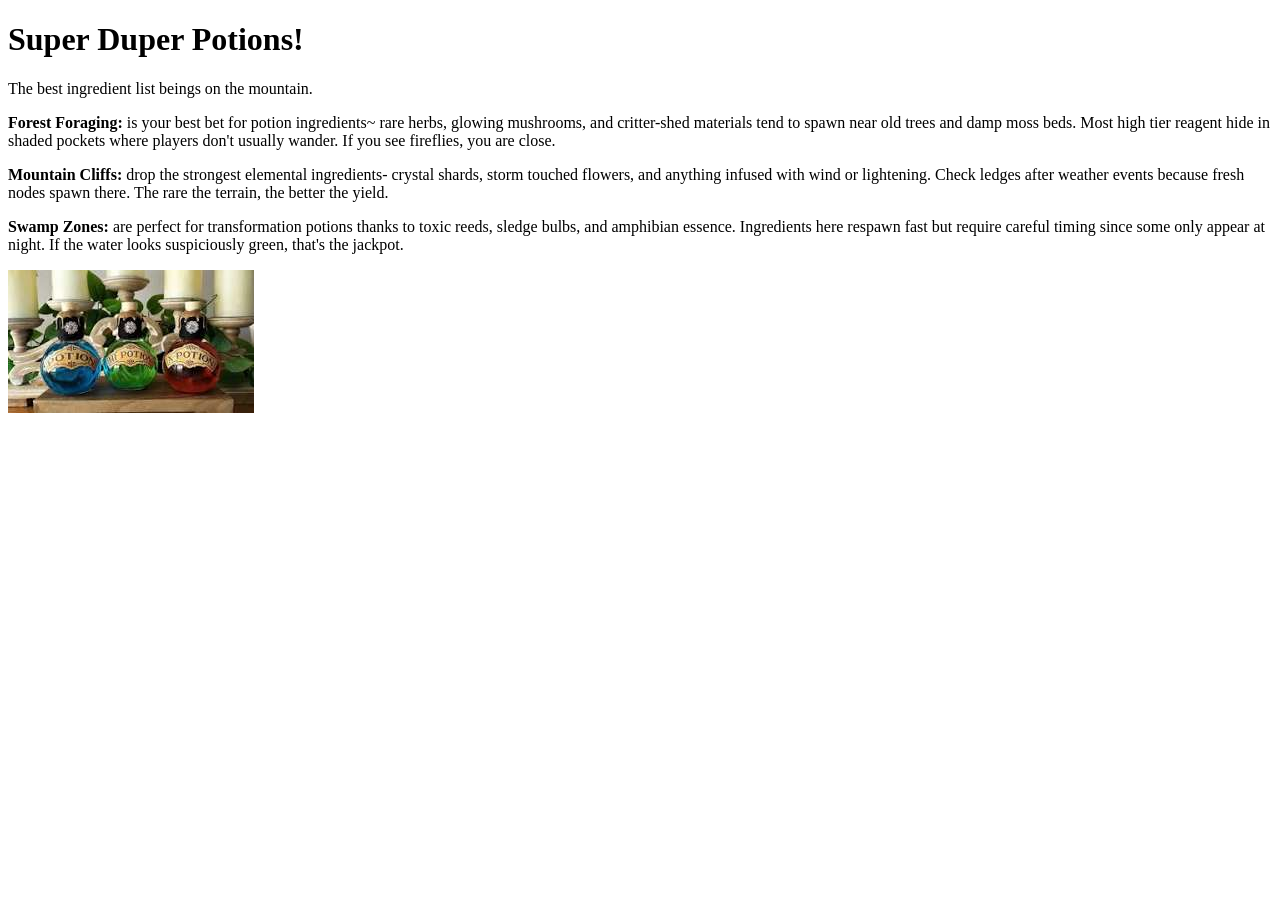
==== index.html @ 4411dd0f "adding homepage with picture" ====
<!DOCTYPE html>
<html lang="en">
<head>
    <meta charset="UTF-8">
    <meta name="viewport" content="width=device-width, initial-scale=1.0">
    <title>Potions</title>
</head>
<body>
    <h1>Super Duper Potions!</h1>
    <p>The best ingredient list beings on the mountain.</p>
    <p><b>Forest Foraging:</b> is your best bet for potion ingredients~ rare herbs, glowing mushrooms, and critter-shed materials tend to spawn near old trees and damp moss beds. Most high tier reagent hide in shaded pockets where players don't usually wander. If you see fireflies, you are close.</p>
    <p><b>Mountain Cliffs:</b> drop the strongest elemental ingredients- crystal shards, storm touched flowers, and anything infused with wind or lightening. Check ledges after weather events because fresh nodes spawn there. The rare the terrain, the better the yield. </p>
    <p><b>Swamp Zones:</b> are perfect for transformation potions thanks to toxic reeds, sledge bulbs, and amphibian essence. Ingredients here respawn fast but require careful timing since some only appear at night. If the water looks suspiciously green, that's the jackpot.</p> 
    <p><img src="potions.jpg" alt=" blue green and red sparkling potions set on a table"></p>
</body>
</html>
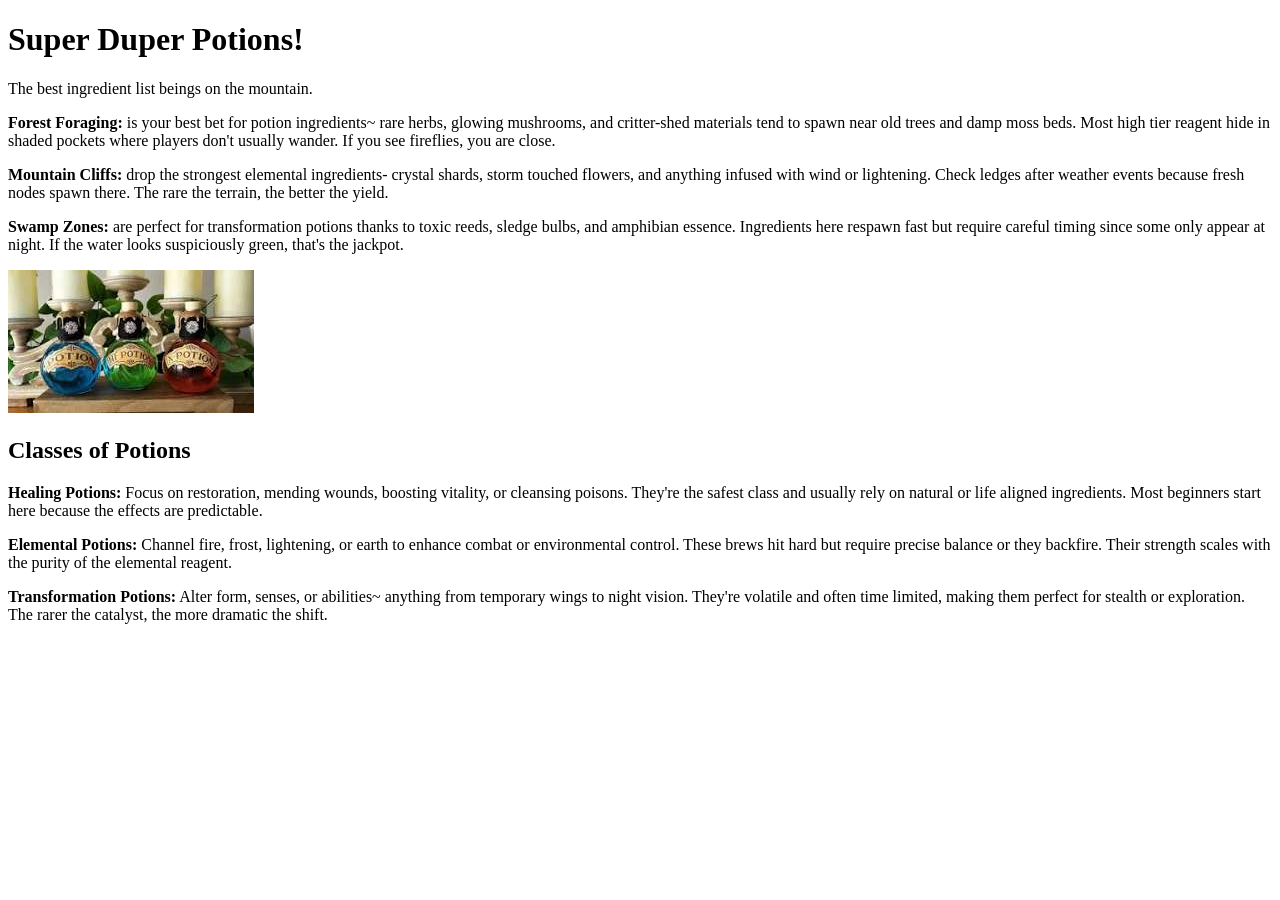
==== commit 897b74f0: "added classes of potions" ====
--- a/index.html
+++ b/index.html
@@ -12,5 +12,9 @@
     <p><b>Mountain Cliffs:</b> drop the strongest elemental ingredients- crystal shards, storm touched flowers, and anything infused with wind or lightening. Check ledges after weather events because fresh nodes spawn there. The rare the terrain, the better the yield. </p>
     <p><b>Swamp Zones:</b> are perfect for transformation potions thanks to toxic reeds, sledge bulbs, and amphibian essence. Ingredients here respawn fast but require careful timing since some only appear at night. If the water looks suspiciously green, that's the jackpot.</p> 
     <p><img src="potions.jpg" alt=" blue green and red sparkling potions set on a table"></p>
+    <h2>Classes of Potions</h2>
+    <p> <b>Healing Potions:</b> Focus on restoration,  mending wounds, boosting vitality, or cleansing poisons. They're the safest class and usually rely on natural or life aligned ingredients. Most beginners start here because the effects are predictable.</p>
+    <p><b>Elemental Potions:</b> Channel fire, frost, lightening, or earth to enhance combat or environmental control. These brews hit hard but require precise balance or they backfire. Their strength scales with the purity of the elemental reagent.</p>
+    <p><b>Transformation Potions:</b> Alter form, senses, or abilities~ anything from temporary wings to night vision. They're volatile and often time limited, making them perfect for stealth or exploration. The rarer the catalyst, the more dramatic the shift.</p>
 </body>
 </html>
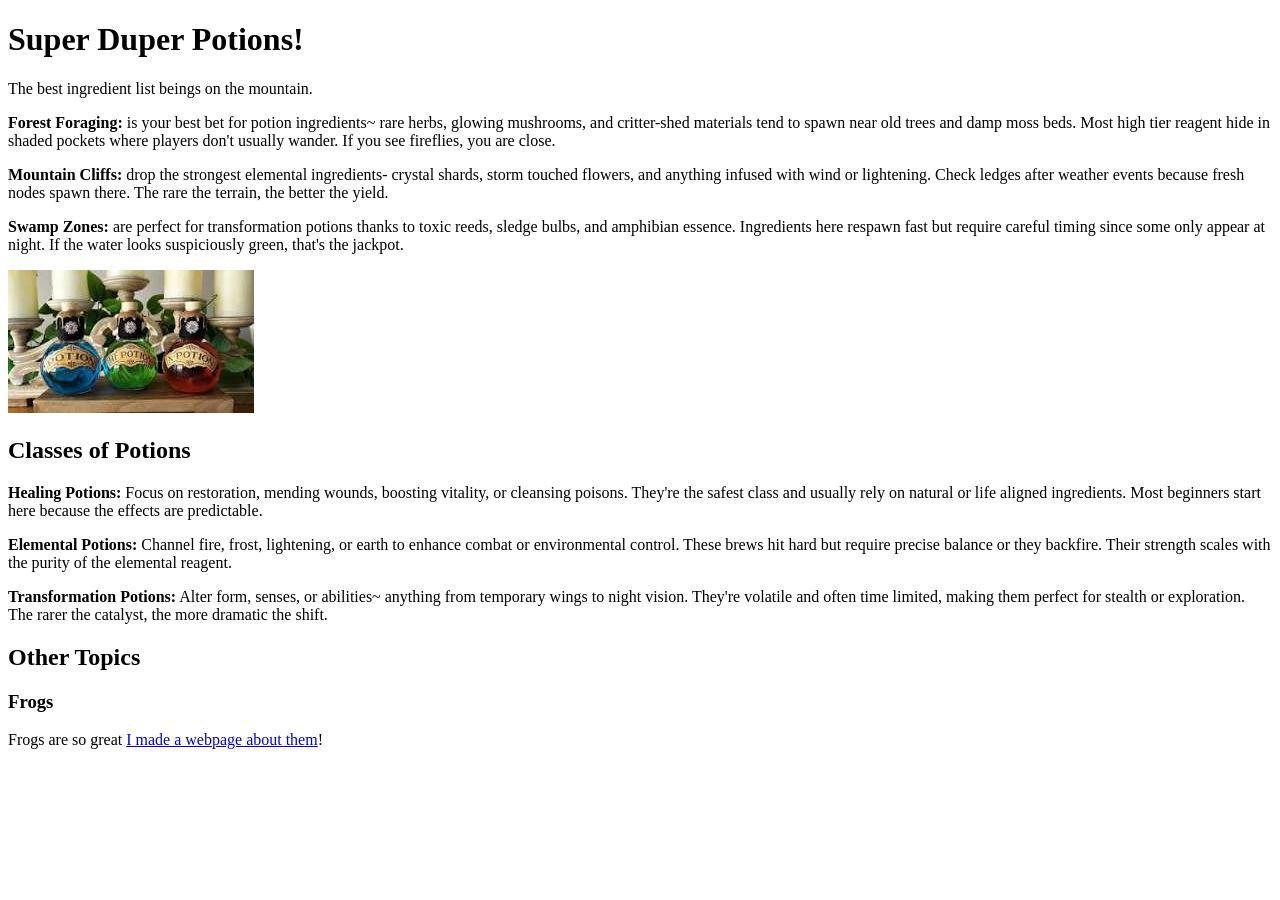
==== commit c7410fdc: "Added frogs page" ====
--- a/index.html
+++ b/index.html
@@ -16,5 +16,8 @@
     <p> <b>Healing Potions:</b> Focus on restoration,  mending wounds, boosting vitality, or cleansing poisons. They're the safest class and usually rely on natural or life aligned ingredients. Most beginners start here because the effects are predictable.</p>
     <p><b>Elemental Potions:</b> Channel fire, frost, lightening, or earth to enhance combat or environmental control. These brews hit hard but require precise balance or they backfire. Their strength scales with the purity of the elemental reagent.</p>
     <p><b>Transformation Potions:</b> Alter form, senses, or abilities~ anything from temporary wings to night vision. They're volatile and often time limited, making them perfect for stealth or exploration. The rarer the catalyst, the more dramatic the shift.</p>
+    <h2>Other Topics</h2>
+    <h3>Frogs</h3>
+    <p>Frogs are so great <a href="frogs.html">I made a webpage about them</a>!</p>
 </body>
 </html>
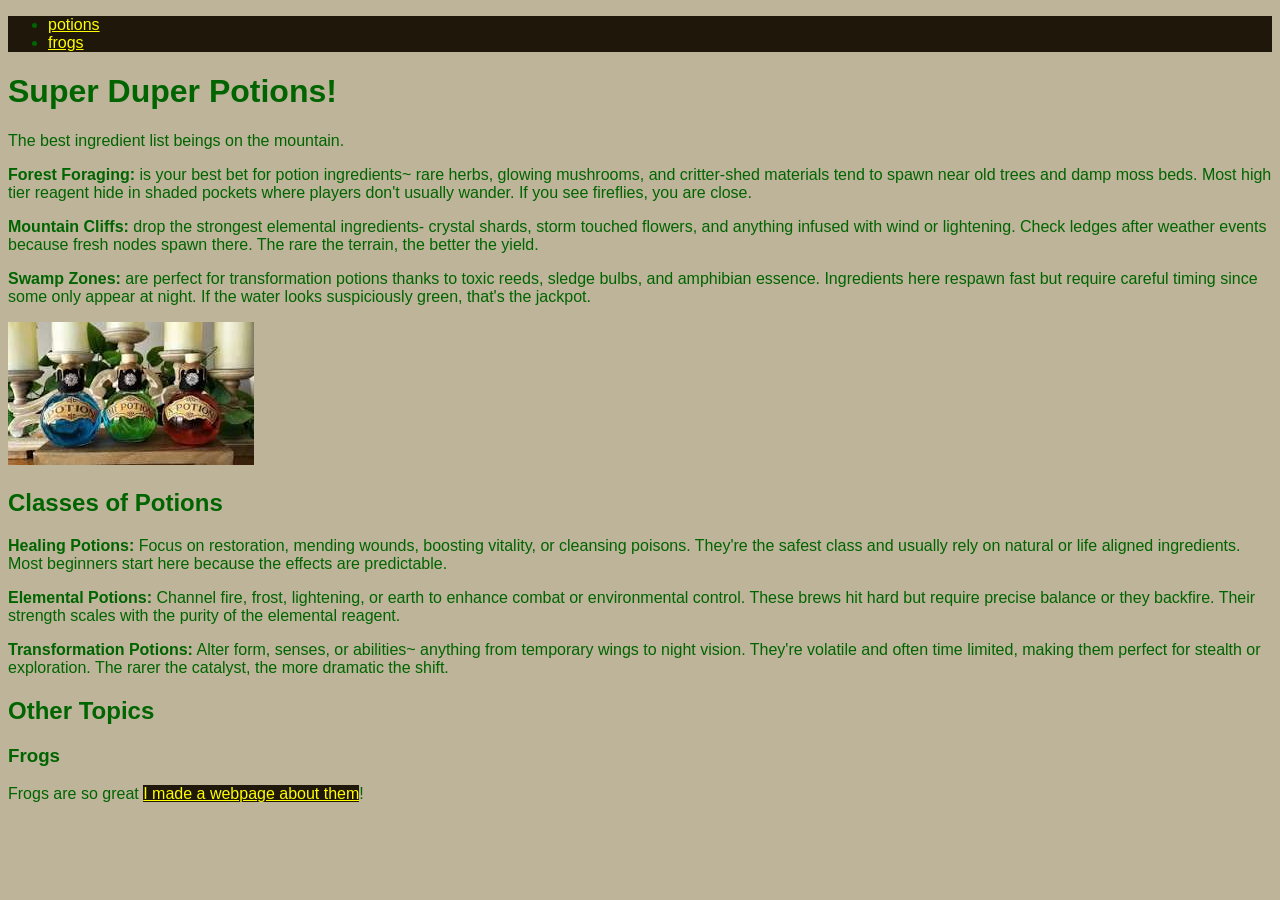
==== commit fbefdeb0: "Added basic style sheet" ====
--- a/index.html
+++ b/index.html
@@ -4,8 +4,15 @@
     <meta charset="UTF-8">
     <meta name="viewport" content="width=device-width, initial-scale=1.0">
     <title>Potions</title>
+    <link rel="stylesheet" href="styles.css">
 </head>
 <body>
+    <nav>
+        <ul>
+            <li><a href="index.html">potions</a></li>
+            <li><a href="frogs.html">frogs</a></li>
+        </ul>
+    </nav>
     <h1>Super Duper Potions!</h1>
     <p>The best ingredient list beings on the mountain.</p>
     <p><b>Forest Foraging:</b> is your best bet for potion ingredients~ rare herbs, glowing mushrooms, and critter-shed materials tend to spawn near old trees and damp moss beds. Most high tier reagent hide in shaded pockets where players don't usually wander. If you see fireflies, you are close.</p>
--- a/styles.css
+++ b/styles.css
@@ -0,0 +1,14 @@
+body {
+    color:darkgreen; 
+    background-color: rgb(189, 180, 153);
+    font-family: sans-serif;
+}
+
+a {
+    color:yellow;
+    background-color:rgb(31, 24, 10) ;
+}
+
+nav {
+    background-color:rgb(31, 24, 10) ;
+}
